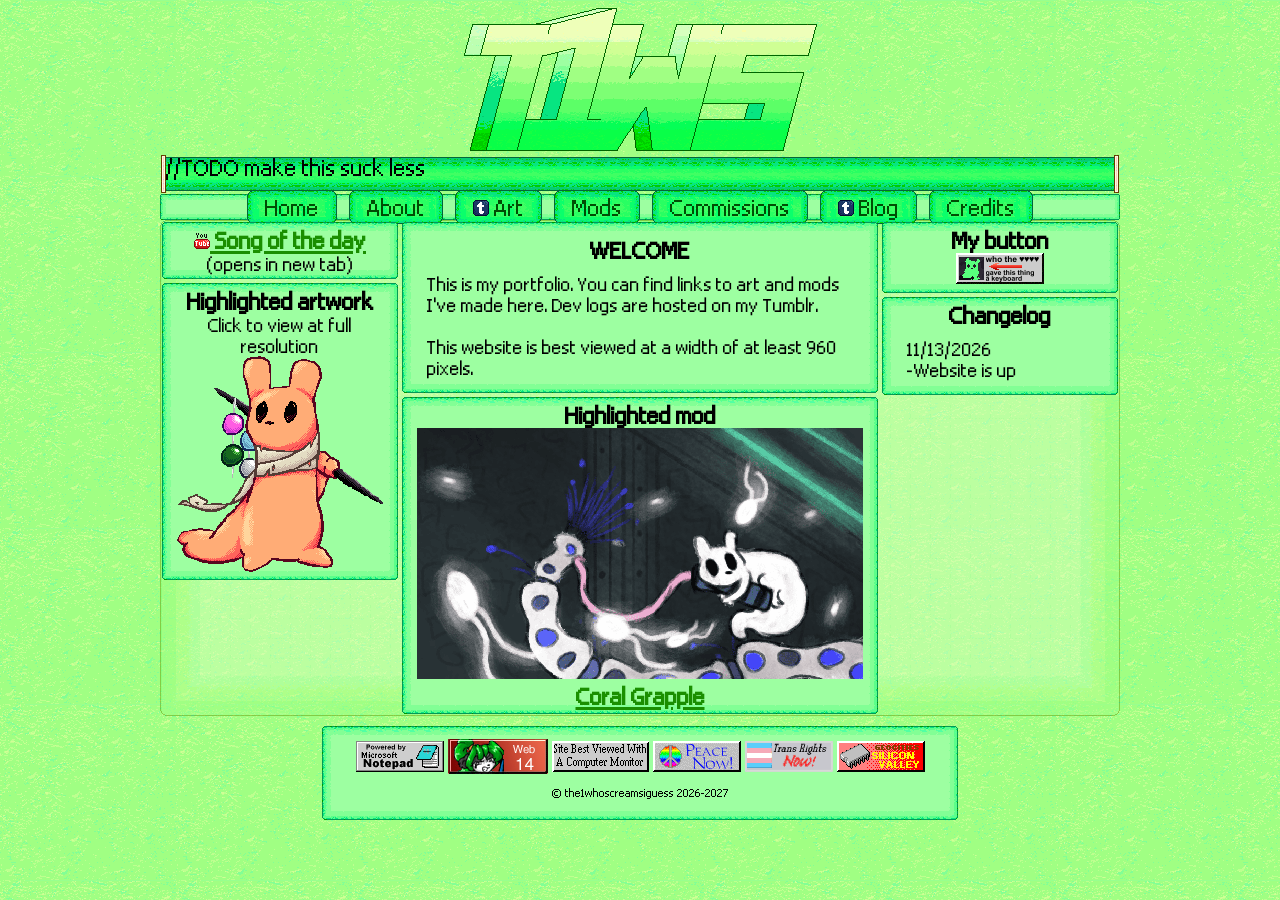
==== index.html @ c12bff54 "Initial publishing" ====
<!DOCTYPE html>
<html lang="en">
<head>
<title>Home - T1WS</title>
<link rel="icon" type="image/png" sizes="16x16" href="./favicon.png">
<meta charset="utf-8">
<meta name="viewport" content="width=device-width, initial-scale=1">
<link rel="stylesheet" href="./style.css">
</head>
<body>
<div id="prefab-header"></div>
<div id="prefab-marquee"></div>
<div id="prefab-navigation"></div>
  
<section>
  <outer-container>
   <inner-container style="min-width:25%">
    <div> 
	<center><a href="" id="musicplayer" target="_blank" class="big-text"><img src="./images/youtube.png"> Song of the day</a> 
	<br>(opens in new tab)
	</center>
	
	<script src="./musicplayer.js"></script> </div>
	
	<div><center><span class="big-text">Highlighted artwork</span><br>Click to view at full resolution<br><a href="./highlightedpiece.png" target="_blank"><img src="./highlightedpiece.png"></a></center></div>
	</inner-container>
	<inner-container style="min-width:50%">
    <div><center class="big-text"><p>WELCOME</p>
	<!--<img src="./images/underconstruction.gif" alt="Under constuction image from GeoCities">-->
	</center>
	<p>This is my portfolio. You can find links to art and mods I've made here. Dev logs are hosted on my Tumblr.
	<br><br>This website is best viewed at a width of at least 960 pixels.</p></div>
	
	<div class="big-text"><center>Highlighted mod<br><a href="./mods.html"><img src="./modicons/coralgrapple.png"><br>Coral Grapple</a></center></div>
	</inner-container>
	
	<inner-container style="min-width:25%">
    <div class="big-text"><center>My button<br>
	<a href="https://the1whoscreamsiguess.github.io/" target="_blank"><img src="./images/88x31.gif"></a></center></div>
	
	<div><center class="big-text">Changelog</center>
	<p>11/13/2026
	<br>-Website is up</p></div>
	</inner-container>
	</outer-container>
</section>

<footer><div id="prefab-footerbuttons"></div></footer>
<script src="./templates.js"></script>
</body>
</html>
---- style.css ----
@font-face {
 font-family: font1; /* set name */
 src: url(./fonts/font1.woff2); /* url of the font */
}


.big-text {
 font-size: 32px;
 font-weight: bold;
}

/* top bar */
nav {
 display: flex;
 flex-direction: row;
 flex-wrap: wrap;
 justify-content: center;
 align-items: center;
 border-image-source: url('./images/frame.png');   
 border-image-slice: 12 fill;	
 border-image-width: 8px;
 border-image-repeat: repeat;
}

p {
	margin: 10px;
}

nav a:link, nav a:visited {
 margin: 6px 5px;
 padding: 5px 19px;
 border-image-source: url('./images/button.png');   
 border-image-slice: 8 fill;	
 border-image-width: 8px;
 border-image-repeat: repeat;
 text-decoration: none;
 font-size: 32px;
 color: #004d04;
}

nav a:hover {
 filter: brightness(150%) hue-rotate(-20deg) saturate(90%);
}

nav a:active {
 filter: brightness(90%) hue-rotate(5deg);
}

a:link {
 color: #1a8f00;
}

a:visited {
 color: #004d04;
}

body {
 max-width: 960px;
 margin-left: auto;
 margin-right: auto;
 font-family: font1, Arial, Helvetica, sans-serif;
 font-size: 26px;
 background-image: url("./images/bg.png");
 background-color: #bdff8f;
 background-repeat: repeat;
 image-rendering: pixelated;
}

.solocontainer {
 border-image-source: url('./images/frame.png');   
 border-image-slice: 12 fill;	
 border-image-width: 12px;
 border-image-repeat: repeat;
 margin: 2px;
 padding: 5px 15px;
}

.floatimage {
	float: left;
	padding-top: 15px;
	padding-right: 15px;
}

img {
	max-width: 100%;
}

textarea {
	border: 1px solid #006600;
}

outer-container {
 display: flex;
 flex-direction: row;
 justify-content: center;
  border-image-source: url('./images/bgframe.png');   
 border-image-slice: 40 fill;	
 border-image-width: 40px;
 border-image-repeat: repeat;
}

inner-container {
 display: flex;
 flex-direction: column;
}

inner-container div {
 border-image-source: url('./images/frame.png');   
 border-image-slice: 12 fill;	
 border-image-width: 12px;
 border-image-repeat: repeat;
 margin: 2px;
 padding: 5px 15px;
}

footer {
 font-family: font1, Arial, Helvetica, sans-serif;
 padding: 1px;
 margin: auto;
 margin-top: 10px;
 width: 66%;
 border-image-source: url('./images/frame.png');   
 border-image-slice: 12 fill;	
 border-image-width: 12px;
 border-image-repeat: repeat;
}

footer div {
	 display: flex;
 justify-content: center;
 align-items: center;
 flex-wrap: wrap;
 padding: 10px;
}

footer img {
	padding: 2px;
}

/* https://stackoverflow.com/questions/21233033/how-can-i-create-a-marquee-effect */
.marquee {
 width: 100%;
 margin: 0 auto;
 font-size: 32px;
 white-space: nowrap;
 overflow: hidden;
 box-sizing: border-box;
 display: inline-flex;
}

.marquee span {
 display: flex;        
 flex-basis: 100%;
 width: 100%;
 animation: marquee 20s linear infinite;
 animation-play-state: running;  	
}

@keyframes marquee {
 0% {
 transform: translate(100%, 0);
 }    
 100% {
 transform: translate(-50%, 0);
 }
 }
}
@keyframes marquee-reset {
 0% {
 transform: translate(0%, 0);
 }  
}
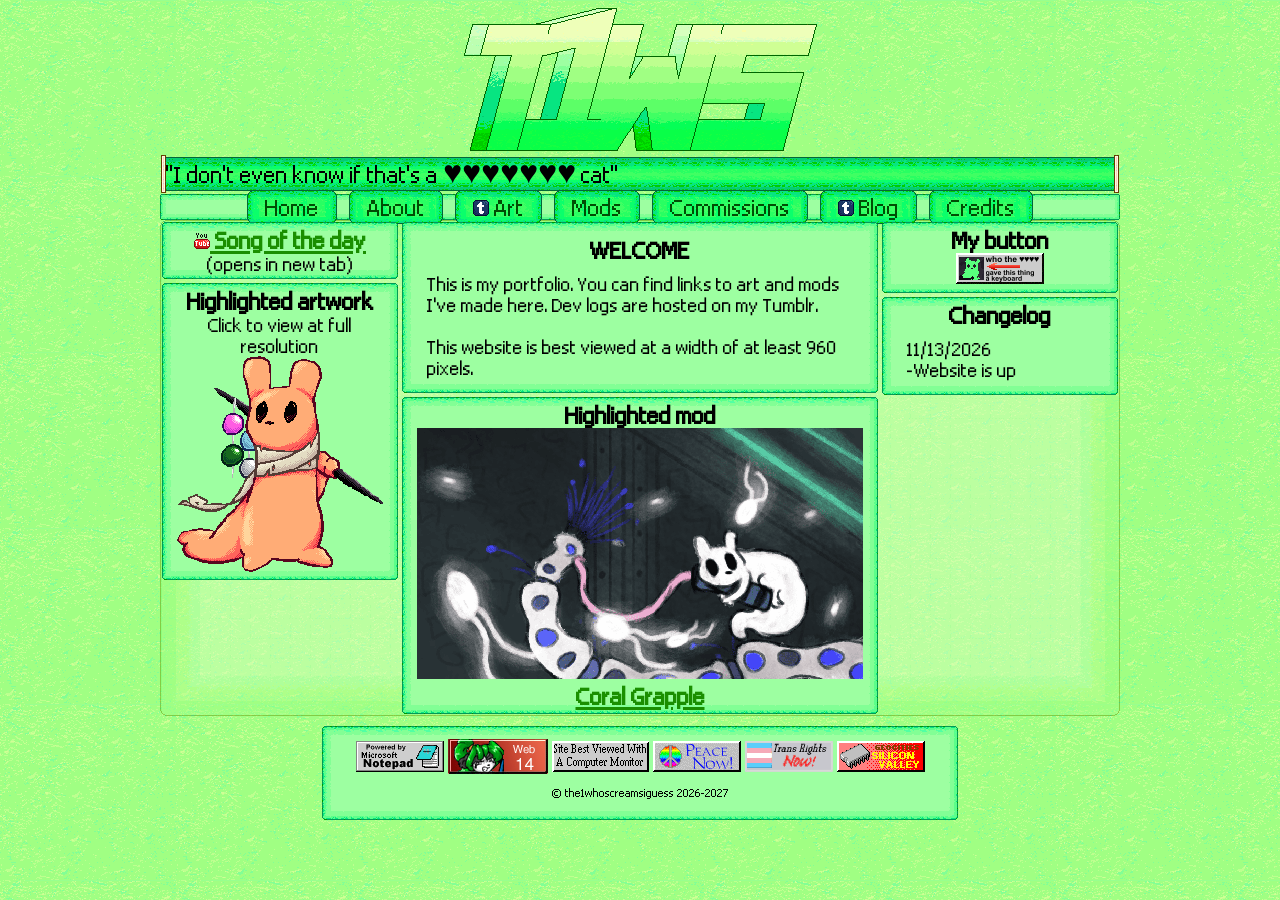
==== commit 83f45682: "Correcting the button link" ====
--- a/index.html
+++ b/index.html
@@ -36,7 +36,7 @@
 	
 	<inner-container style="min-width:25%">
     <div class="big-text"><center>My button<br>
-	<a href="https://the1whoscreamsiguess.github.io/" target="_blank"><img src="./images/88x31.gif"></a></center></div>
+	<a href="https://the1whoscreamsiguess.github.io/Website/" target="_blank"><img src="./images/88x31.gif"></a></center></div>
 	
 	<div><center class="big-text">Changelog</center>
 	<p>11/13/2026
